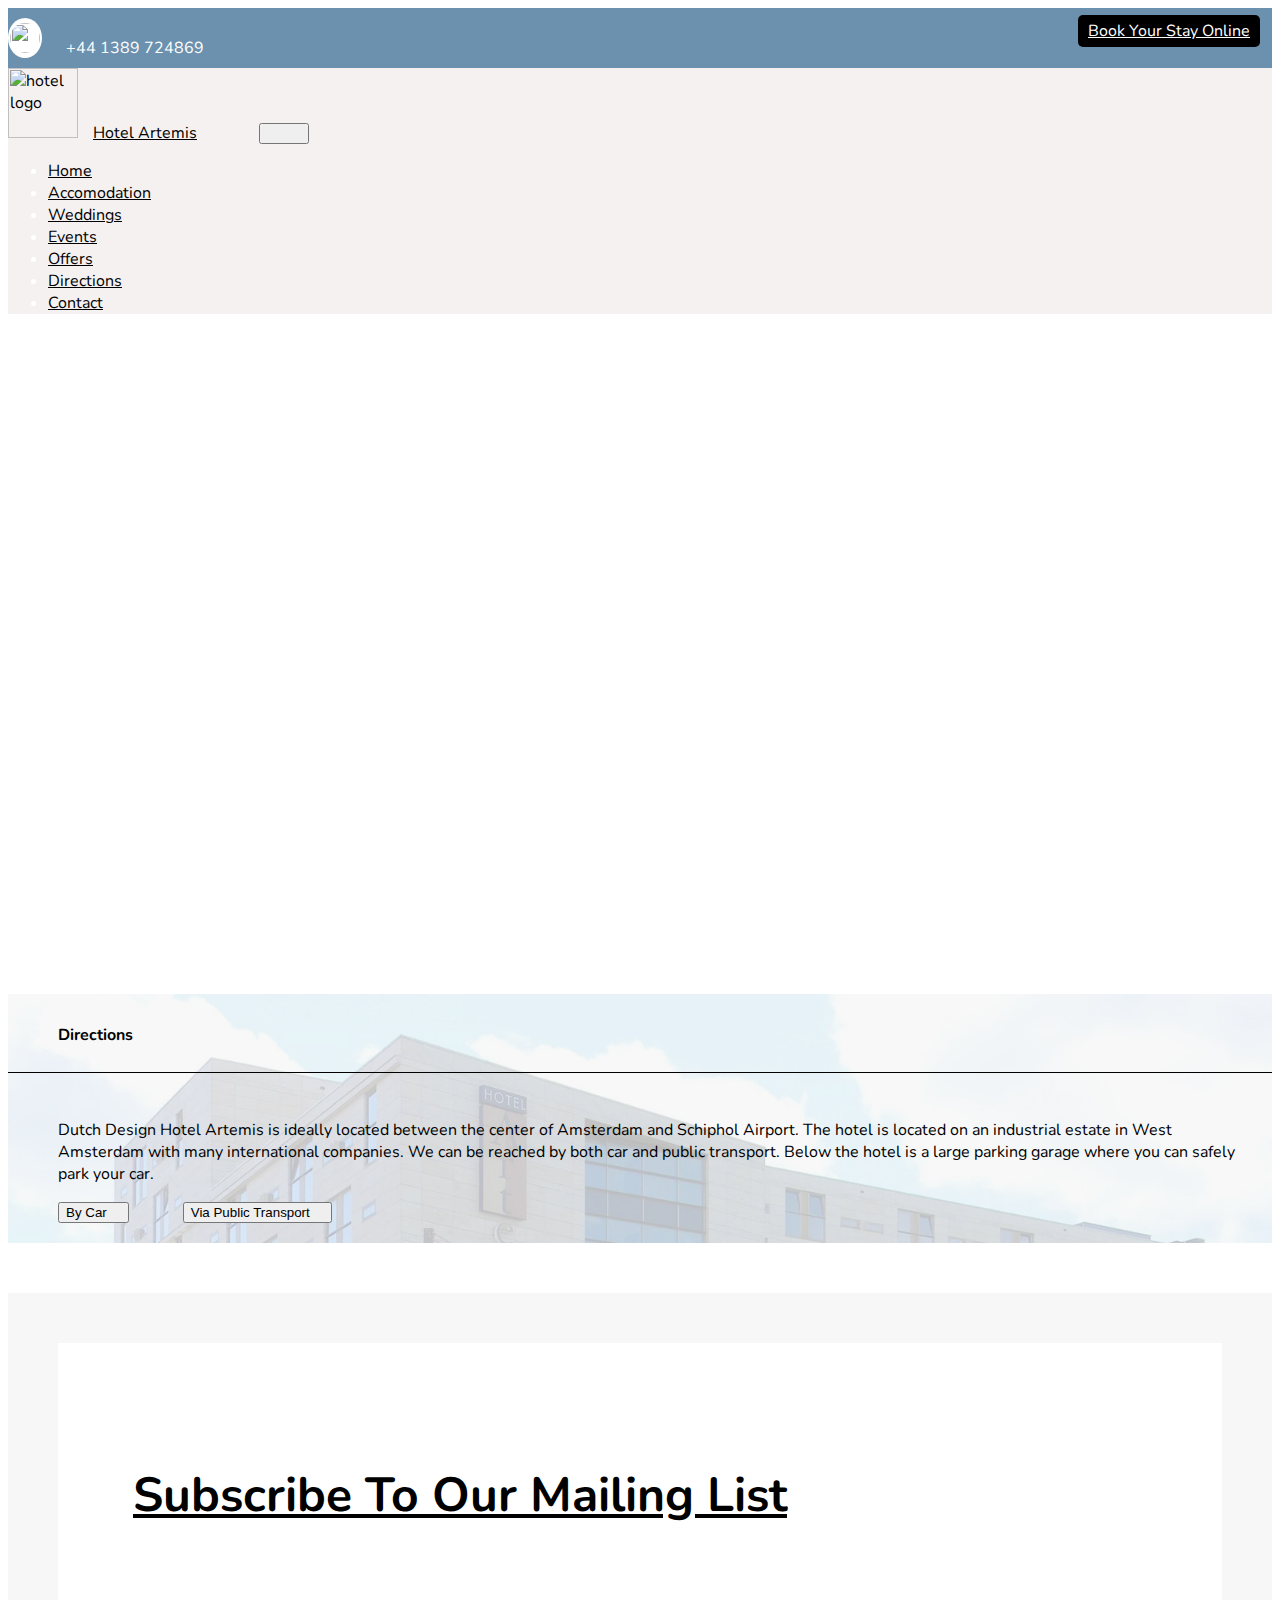
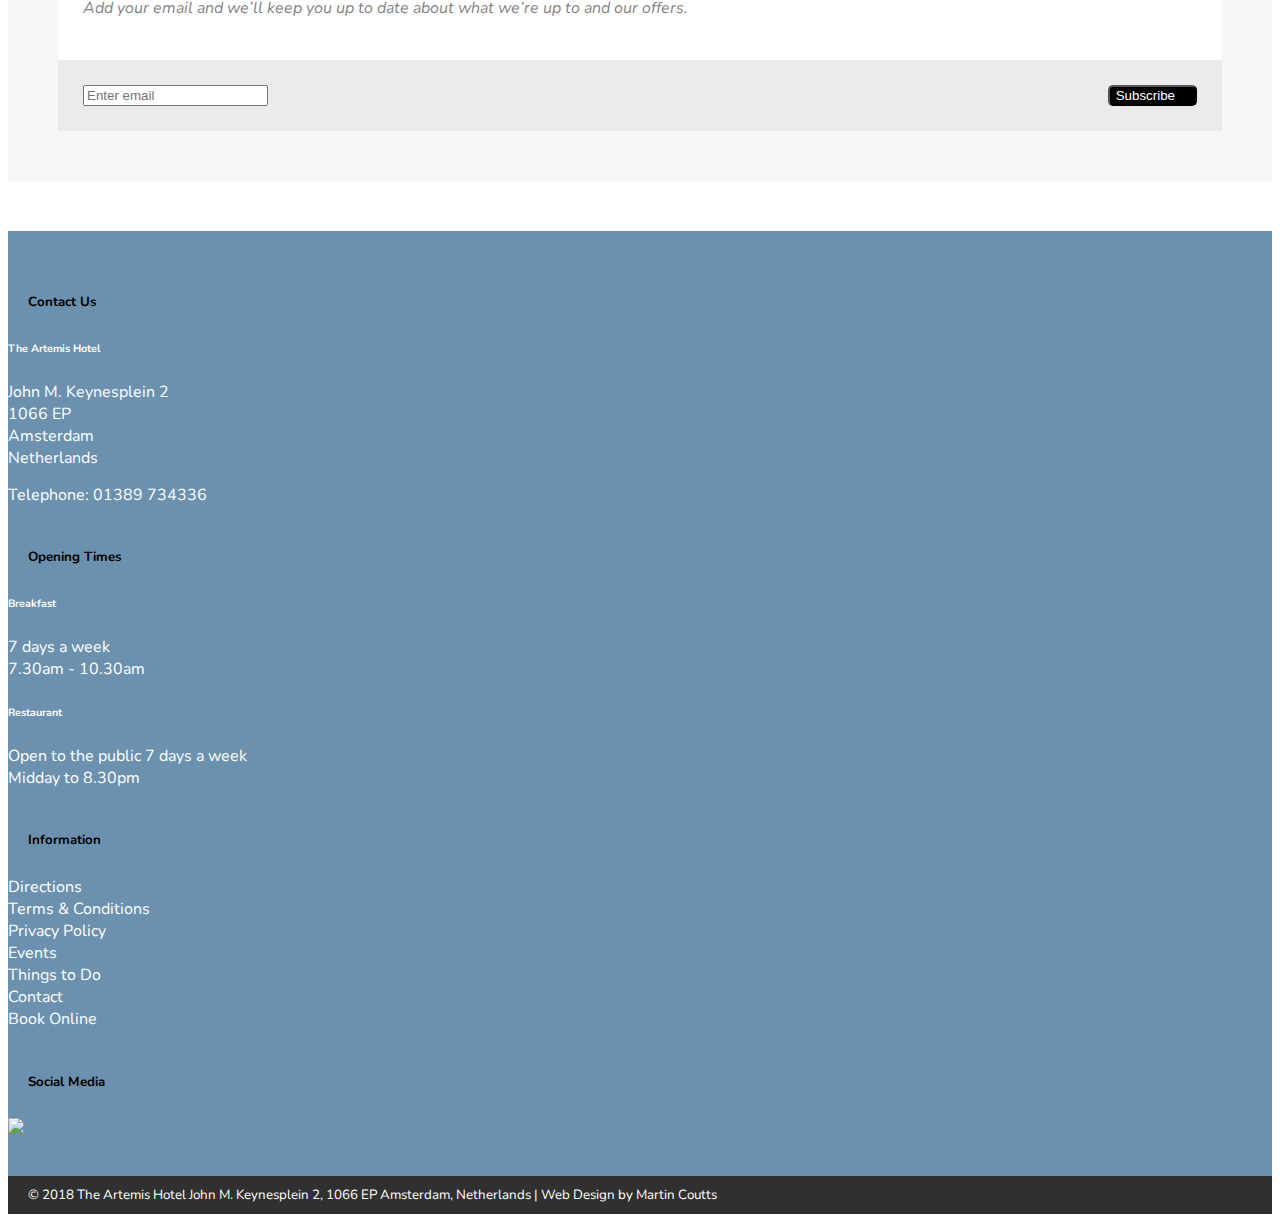
==== directions.html @ 6d1e0413 "directions page content, styling complete, jquery dropdown functionality added" ====
<DOCTYPE html>
    <html>
        <head>
            <meta http-equiv="Content-Type" content="text/html; charset=UTF-8">
            <title>Hotel Artemis</title>
    
            <!-- Bootstrap link -->
            <link rel="stylesheet" href="https://stackpath.bootstrapcdn.com/bootstrap/4.1.3/css/bootstrap.min.css" integrity="sha384-MCw98/SFnGE8fJT3GXwEOngsV7Zt27NXFoaoApmYm81iuXoPkFOJwJ8ERdknLPMO" crossorigin="anonymous">
    
            <link href="https://fonts.googleapis.com/css?family=Do+Hyeon|Nunito" rel="stylesheet">
            <!-- font-family: 'Do Hyeon', sans-serif;
            font-family: 'Nunito', sans-serif; -->
    
            <link rel = "stylesheet" href="main.css">
            
        </head>
        <body>
            <!-- Top Header -->
            <div id = "header-and-nav-div" class = "fixed-top">
            <div class = "container-fluid" id = "top-header">
                <div id = "phone-info">
                    <img src = "img/assets/phone.png">
                    <span>+44 1389 724869</span>
                
                    <a href = "#">Book Your Stay Online</a>
                </div>
            </div>
            <!-- /Top Header -->
            
            <!-- Navbar -->
            <nav class="navbar navbar-expand-lg navbar-light" id = "nav">
                    <a class="navbar-brand" href="index.html"><img id = "navbar-brand" src="img/assets/hotel.png" alt = "hotel logo">Hotel Artemis</a>
                    <button class="navbar-toggler" type="button" data-toggle="collapse" data-target="#navbarNavDropdown" aria-controls="navbarNavDropdown" aria-expanded="false" aria-label="Toggle navigation">
                        <span class="navbar-toggler-icon"></span>
                    </button>
                    <div class="collapse navbar-collapse" id="navbarNavDropdown">
                        <ul class="navbar-nav">
                            <li class="nav-item">
                                <a class="nav-link" href="index.html">Home</a>
                            </li>
                            <li class="nav-item">
                                <a class="nav-link" href="accomodation.html">Accomodation</a>
                            </li>
                            <li class="nav-item">
                                <a class="nav-link" href="weddings.html">Weddings</a>
                            </li>
                            <li class="nav-item inactive-nav">
                                <a class="nav-link" href="dining.html">Dining</a>
                            </li>
                            <li class="nav-item">
                                <a class="nav-link" href="events.html">Events</a>
                            </li>
                            <li class="nav-item active">
                                <a class="nav-link" href="offers.html">Offers</a>
                            </li>
                            <li class="nav-item">
                                <a class="nav-link" href="directions.html">Directions</a>
                            </li>
                            <li class="nav-item">
                                <a class="nav-link" href="contact.html">Contact</a>
                            </li>
                        </ul>
                    </div>
                    </nav>
                    </div>
                    <!--/navbar  -->
    
                    <!-- Carousel -->
                    <!-- Only One Image on this page -->
                    <div id ="directions-map-header">
                        <div>
                        <iframe src="https://www.google.com/maps/embed?pb=!1m14!1m8!1m3!1d2437.5807767261335!2d4.822518!3d52.341751!3m2!1i1024!2i768!4f13.1!3m3!1m2!1s0x0%3A0xdebbf8745adf8c10!2sDutch+Design+Hotel+Artemis!5e0!3m2!1sen!2suk!4v1534864718954" width="100%" height="600" frameborder="0" style="border:0" allowfullscreen></iframe>
                        </div>
                    </div>
                    
                    
    
                    <!-- /Carousel -->
    
                    <!-- Main Content -->
    
                    <div class = "container" id = "main-content anchor-point">
                        <div class = "text-center" id = "main-header-div">
                            <!-- Empty div to keep padding same -->
                        </div>
    
                        <div class = "row no-gutters" id = "directions-container">
                            <div class = "col-lg-8" id = "offers-info">
                                <h4>Directions</h4>
                                <hr>
                                <p>Dutch Design Hotel Artemis is ideally located between the center of Amsterdam and Schiphol Airport. The hotel is located on an industrial estate in West Amsterdam with many international companies. We can be reached by both car and public transport. Below the hotel is a large parking garage where you can safely park your car.</p>
                                
                                <div class="btn-group">
                                <button type="button" class="dropdown-toggle directions-dropdown" id = "car-dropdown">
                                By Car
                                </button>

                                <button type="button" class="dropdown-toggle directions-dropdown" id = "public-transport-dropdown">
                                Via Public Transport
                                </button>
                                </div>
                                <div id = "car-directions">
                                    <h4 style = "text-decoration: underline">By Car</h4>
                                    <h5>By Car from direction Utrecht / The Hague A4 (Schiphol Airport AMS)</h5>
                                    <p>A4 direction Amsterdam, exit S107 Sloten.<br>
                                    Take a right and follow the road around (passing the BP Petrol station on the left), keep going, once you pass under the flyover, take the second left which is 'David Ricardostraat' (IBM) and you drive into the 'John M. Keynesplein'.</p>

                                    <h5>By Car from direction Utrecht A10</h5>
                                    <p>Follow the A10 Ring Road via the 'RAI' exhibition center, keeping to the right hand lane for the split direction Zaanstad. Take exit S107 Sloten, then take a left, direction Sloten/Slotervaart. Carry straight on along the 'Henk Sneevlietweg'. At the T-junction take a left into the 'Johan Huizinglaan'. After approximately 500m on the right take the 'David Ricardostraat' (IBM), and you drive into the John M. Keynesplein.</p>

                                    <h5>By Car from Zaanstad</h5>
                                    <p>A8 via 'Coen Tunnel' on to the A10 Ring Road. Take exit S107 Sloten, turn right and carry straight on along the 'Henk Sneevlietweg'. At the T-junction take a left into the 'Johan Huizinglaan'. Approximately 500m on the right take the 'David Ricardostraat' (IBM), and you drive into the 'John M. Keynesplein'.</p>
                                </div>

                                <div id = "public-transport-directions">
                                    <h4 style = "text-decoration: underline">Via Public Transport</h4>
                                    <h5>From Amsterdam Central Station to Dutch Design Hotel Artemis</h5>
                                    <p>Take tram #2 to Nieuw Sloten and exit at stop Louwesweg.</p>
                                    <p>Exit the tram and go left on the Louwesweg. Walk up to the crossroad and turn right on the Johan Huizingalaan. Walk up to the second crossroad and turn right on the Sloterweg. On the Sloterweg, walk up to the first crossroad and go left to the Karl Marxpad. Dutch Design Hotel Artemis is situated on your right hand.</p>

                                    <h4>From Amsterdam Zuid train station to Dutch Design Hotel Artemis</h4>
                                    <p>Take metro #50 to Isolatorweg and exit at stop Henk Sneevlietweg.</p>
                                    <p>Leave the metro and take the left exit. Exit the gates and go right on the Henk Sneevlietweg and walk up the crossroad. At the crossroad, turn left to the Johan Huizingalaan and walk up to the next crossroad. Turn right on Sloterweg and walk up to the next crossroad. Turn left on the Karl Marxpad, Dutch Design Hotel Artemis is situated on your right hand.</p>

                                    <p><i>From Monday to Friday between 8 am and 6 pm on stop Henk Sneevlietweg?</i></p>
                                    <p>Leave the metro and take the left exit. Exit the gates, go right and pass under the viaduct. At the bus stop departures a white bus every few minutes, the Rieker Circle Line. Take this free bus to Dutch Design Hotel Artemis in approximately 5 minutes.</p>
                                    <p><small>Note: this route is also applicable if you travel from train stations Holendrecht, Bijlmer ArenA, Duivendrecht or RAI.</small></p>

                                    <h4>From Amsterdam Sloterdijk or Lelylaan train station to Dutch Design Hotel Artemis</h4>
                                    <p>Take metro #50 to Gaasperplas and exit at stop Henk Sneevlietweg.</p>
                                    <p>Leave the metro and take the right exit. Exit the gates and go right on the Henk Sneevlietweg and walk up the crossroad. At the crossroad, turn left to the Johan Huizingalaan and walk up to the next crossroad. Turn right on Sloterweg and walk up to the next crossroad. Turn left on the Karl Marxpad, Dutch Design Hotel Artemis is situated on your right hand.</p>
                                    <p><i>From Monday to Friday between 8 am and 6 pm on stop Henk Sneevlietweg?</i></p>
                                    <p>Leave the metro and take the right exit. Exit the gates, go right and pass under the viaduct. At the bus stop departures a white bus every few minutes, the Rieker Circle Line. Take this free bus to Dutch Design Hotel Artemis in approximately 5 minutes.</p>

                                    <h4>From Amsterdam Schiphol Airport to Dutch Design Hotel Artemis</h4>
                                    <p>Bus 195/N95 is departing every day, every half an hour to the hotel<br>Go at Schiphol Plaza outside to the bus station. Exit the bus at the Louwesweg.</p>
                                </div>
                            </div>
                        </div>
                    </div>
    
                    <!-- /Main Content -->
    
                    <!-- Email Subscription -->
                    <div class = "container-fluid" id ="email-sub-container">
                        <div class = "container">
                          <div class = "text-center" id = "email-sub-header">
                            <h4>Subscribe To Our Mailing List</h4>
                            <p>Add your email and we’ll keep you up to date about what we’re up to and our offers.</p>
                          </div>
                          
                          <div class = "container" id = "email-sub-form">
                            <input type="email" class = "col-lg-9" id="exampleInputEmail1" aria-describedby="emailHelp" placeholder="Enter email">
                            <button type="button" class="col-lg-3">Subscribe</button>
                          </div>  
                        </div>
                    </div>
                    <!-- /Email Subscription -->
    
                    <!-- Footer Links -->
                    <div class = "container-fluid" id = "footer-link-container">
                        <div class = "container" id = "footer-link-div">
                            <div class = "row">
                                <div class = "col-lg-3 col-md-6">
                                    <h5>Contact Us</h5>
                                    <h6>The Artemis Hotel</h6>
                                    <ul>
                                    <li>John M. Keynesplein 2</li>
                                    <li>1066 EP</li>
                                    <li>Amsterdam</li>
                                    <li>Netherlands</li>
                            
                                    <li style = "padding-top:15px">Telephone: 01389 734336</li>
                                    </ul>
                                </div>
    
                                <div class = "col-lg-3 col-md-6">
                                    <h5>Opening Times</h5>
                                    <h6>Breakfast</h6>
                                    <ul>
                                    <li>7 days a week</li>
                                    <li>7.30am - 10.30am</li>
                                    </ul>
                                    <h6>Restaurant</h6>
                                    <ul>
                                    <li>Open to the public 7 days a week</li>
                                    <li>Midday to 8.30pm</li>
                                    </ul>
                                </div>
    
                                <div class = "col-lg-3 col-md-6">
                                    <h5>Information</h5>
                                    <ul>
                                        <a><li>Directions</li></a>
                                        <a><li>Terms & Conditions</li></a>
                                        <a><li>Privacy Policy</li></a>
                                        <a><li>Events</li></a>
                                        <a><li>Things to Do</li></a>
                                        <a><li>Contact</li></a>
                                        <a><li>Book Online</li></a>
                                    </ul>
                                </div>
    
                                <div class = "col-lg-3 col-md-6">
                                    <h5>Social Media</h5>
                                    <ul>
                                        <li><a><img src = "img/assets/facebook.png"></a></li>
                                    </ul>
                                </div>
                            </div>
                        </div>
                    </div>
                    <!-- /Footer Links -->
    
                    <!-- Bottom Footer -->
                    <footer class = "text-center"><span>© 2018 The Artemis Hotel John M. Keynesplein 2, 1066 EP Amsterdam, Netherlands | Web Design by Martin Coutts</span></footer>
                    <!-- /Bottom Footer -->
    
    
    
    
    
    
    
                
                <script
                src="https://code.jquery.com/jquery-3.3.1.js"
                integrity="sha256-2Kok7MbOyxpgUVvAk/HJ2jigOSYS2auK4Pfzbm7uH60="
                crossorigin="anonymous"></script>
                <script src="https://cdnjs.cloudflare.com/ajax/libs/popper.js/1.14.3/umd/popper.min.js" integrity="sha384-ZMP7rVo3mIykV+2+9J3UJ46jBk0WLaUAdn689aCwoqbBJiSnjAK/l8WvCWPIPm49" crossorigin="anonymous"></script>
                <script src="https://stackpath.bootstrapcdn.com/bootstrap/4.1.3/js/bootstrap.min.js" integrity="sha384-ChfqqxuZUCnJSK3+MXmPNIyE6ZbWh2IMqE241rYiqJxyMiZ6OW/JmZQ5stwEULTy" crossorigin="anonymous"></script>
                <script src = "app.js"></script>
        </body>
    </html>
---- main.css ----
/* --------------Global---------------- */
body{
    font-family: 'Nunito', sans-serif; 
}

hr {
    overflow: visible; /* For IE */
    height: 30px;
    border-style: solid;
    border-color: black;
    border-width: 1.9px 0 0 0;
}

.no-js{
    display: none;
}

.inactive-nav{
    display: none;
}
/* --------------/Global---------------- */

/* --------------Top Header---------------- */
#top-header{
    background-color: #6b91af;
    padding-bottom: 0;
}

#phone-info img{
    padding: 5px 2px 5px 2px;
    margin: 10px 0 10px 0;
    background-color: white;
    border-radius: 100%;
    height:30px;
    width: 30px;
}

#phone-info span{
    color: white;
    padding-top: 10px;
}

#phone-info a{
    position: absolute;
    right: 0px;
    padding: 5px 10px 5px 10px;
    margin: 7px 20px 10px 0;
    color: white;
    background-color: black;
    border-radius: 5px;
}

#phone-info a:hover{
    -webkit-transform: scale(1.1);
    -ms-transform: scale(1.1);
    transform: scale(1.1);
    background-color: #303030;
}


/* --------------/Top Header---------------- */

/* --------------Navbar---------------- */

nav{
    background-color: #f5f1f0;
    margin-bottom: 20px;
}

nav a{
    color: black;
    padding-right: 8px;
}

#navbar-brand{
    height: 70px;
    padding-right: 15px;
}


/* --------------/Navbar---------------- */






/* --------------Carousel---------------- */

#carousel-container{
    padding-left: 0;
    padding-right: 0;
    padding-top: 80px;
    margin-bottom: 50px;
}

#carousel-slide{
    height: 650px;
}

.carousel-caption{
    padding-bottom: 50px;
    color: #f5f1f0;
}

#carousel-container h3{
    text-decoration: underline;
}

/* --------------/Carousel---------------- */

/* --------------Main Content---------------- */

#main-header-div{
    margin-top: 60px;
    margin-bottom: 60px;
}

.info-box{
    background-color: rgb(107,145,175, 0.9);
    font-size: 12pt;
}

.info-box h3, h4{
    padding: 30px 50px 5px 50px;
}

.info-box p{
    padding: 0 50px 5px 50px;;
}

.info-box button{
    margin-left: 50px;
    margin-bottom: 10px;
}

.right-align{
    text-align: right;
}

.right-align button{
    margin-right: 50px;
}

#main-content-div img{
    height: 500px;
    width: 200px;
}

#info-box-small{
    background-color: rgba(245, 245, 245, 0.4);
    margin: 30px;
}

/* Accomodation Main Content */

.info-box h5{
    margin-left: 50px;
    padding-bottom: 10px;
    font-weight: 2000;
}

.info-box ul{
    margin-left: 30px;
    padding-bottom: 30px;
}

.info-box li{
    color: black;
}
/* /Accomodation Main Content */

/* Weddings Main Content */

#wedding-h5{
    font-weight: 900;
}

.wedding-quote-div{
    background-color: #f5f1f0;
    margin-top: 30px;
    border-radius: 5px;
    box-shadow: 2px 1px 15px #333;
}

.wedding-quote-div p, h5, span{
    padding-top: 20px;
    padding-bottom: 5px;
    padding-left: 20px;
}

.wedding-quote-div span{
    padding-bottom: 50px;
}

.wedding-quote-div:nth-of-type(2n){
    text-align: right;
    padding-right: 20px;
    padding-left: 0;
}
/* /Weddings Main Content */

/* Events Main Content */
    #function-img{
        background-image: url("img/images/events/function-room-1.jpg");
        background-repeat: no-repeat;
        background-size: cover;
    }

    #events-white{
        background-color: rgba(245, 245, 245, 0.6);
    }

    #events-white h4{
        padding-left: 20px;
    }

    #events-white h5{
        padding-top: 0;
        padding-bottom: 10px;
    }

    #events-coordinator-btn button{
        background-color: rgba(245, 245, 245, 0.6);
        width: 75%;
        padding: 5px;
        margin: 30px;
        border-radius: 5px;
    }

    #events-coordinator-btn button:hover{
        -webkit-transform: scale(1.1);
        -ms-transform: scale(1.1);
        transform: scale(1.1);
        background-color: #303030;
        color: white;
    }

    #funeral-container{
        background-image: url(img/images/events/funeral-1.jpg);
        background-repeat: no-repeat;
        background-size: cover;
    }

    #funeral-content-container{
        background-color: rgba(245, 245, 245, 0.9);
        padding: 20px;
    }
        /* Table Styling */
        .table {
            border-collapse: collapse;
            border-spacing: 0;
            width: 100%;
            margin-bottom: 1em;
            border: none;
        }

        table {
            border-spacing: 0;
            border-collapse: collapse;
        }

        td{
            font-size: 11pt;
        }

        .odd{
            background-color: #f9f9f9;
        }

        tr:hover{
            background-color: #adadac;
        }
        /* /Table styling */
/* /Events Main Content */

/* Offers Styling */

#offers-container{
    background-image: url(img/images/offers/wedding-table.jpg);
    background-repeat: no-repeat;
    background-size: cover;
}

#offers-info{
    background-color: rgba(245, 245, 245, 0.75);
}

#offers-info h5{
    margin-left: 30px;
}

#offers-info p, button{
    margin-left: 50px;
    padding-right: 20px;
}

#offers-info button{
    margin-bottom: 20px;
}

/* /Offers Styling */

/* Directions Styling */

#directions-map-header{
    width: 100%;
}

#directions-container{
    background-image: url(img/images/directions/exterior-1.jpg);
    background-repeat: no-repeat;
    background-size: cover;
}

#car-directions, #public-transport-directions{
    display: none;
}

/* /Directions Styling */

/* --------------/Main Content---------------- */

/* --------------Email Subscription---------------- */

#email-sub-container{
    background-color: #f7f7f7;
    margin-top: 50px;
    margin-bottom: 50px;
    padding: 50px;
}

#email-sub-header{
    background-color: white;
    padding: 25px;
}

#email-sub-header h4{
    font-size: 3rem;
    text-decoration: underline;
}

#email-sub-header p{
    opacity: 0.5;
    font-style: italic;
}

#email-sub-form{
    background-color: #e9e9e9d7;
    padding: 25px;
}

#email-sub-form button{
    float: right;
    background-color: black;
    color: white;
    border-radius: 5px;
}

#email-sub-form button:hover{
    -webkit-transform: scale(1.1);
    -ms-transform: scale(1.1);
    transform: scale(1.1);
    background-color: #303030;
}

/* --------------/Email Subscription---------------- */




/* --------------Footer Links---------------- */

#footer-link-container{
    background-color: #6b91af;  
}

#footer-link-div{
    background-color: #6b91af;
    padding-top: 20px;
    padding-bottom: 20px;
}

#footer-link-div h6, li{
    color: white;
}

#footer-link-div ul{
    list-style: none;
    padding: 0;
    list-style-type: none;
}
/* --------------/Footer Links---------------- */

/* --------------Footer---------------- */

footer{
    background-color: #303030;
    padding-top: 10px;
    padding-bottom: 10px;
    margin-bottom: 0px;
}

footer span{
    color: white;
    font-size: 10pt;
}

/* --------------/Footer---------------- */

/* --------------Media Queries---------------- */
/* Turns off effect on mobile view */
@media screen and (min-width: 989px) {
    nav a:hover{
        -webkit-transform: scale(1.2);
        -ms-transform: scale(1.2);
        transform: scale(1.2);
        margin-left: 12px;
        margin-right: 12px; 
    } 
  }

  @media screen and (max-width: 991px) {
    #phone-info a{
        display: none;
    }

    .add-margin{
        margin-bottom: 30px;
    }

    /* Merging adjacent image into background on mobile view */
    #merge-wedding-background{
        background-image: url("img/images/weddings/wedding-3.jpg");
        background-repeat: no-repeat;
        background-size: cover;
    }

    .merge-wedding{
        background-color: rgba(245, 245, 245, 0.75);
    }

    .merge-hide{
        display: none;
    }

  }
/* --------------/Media Queries---------------- */
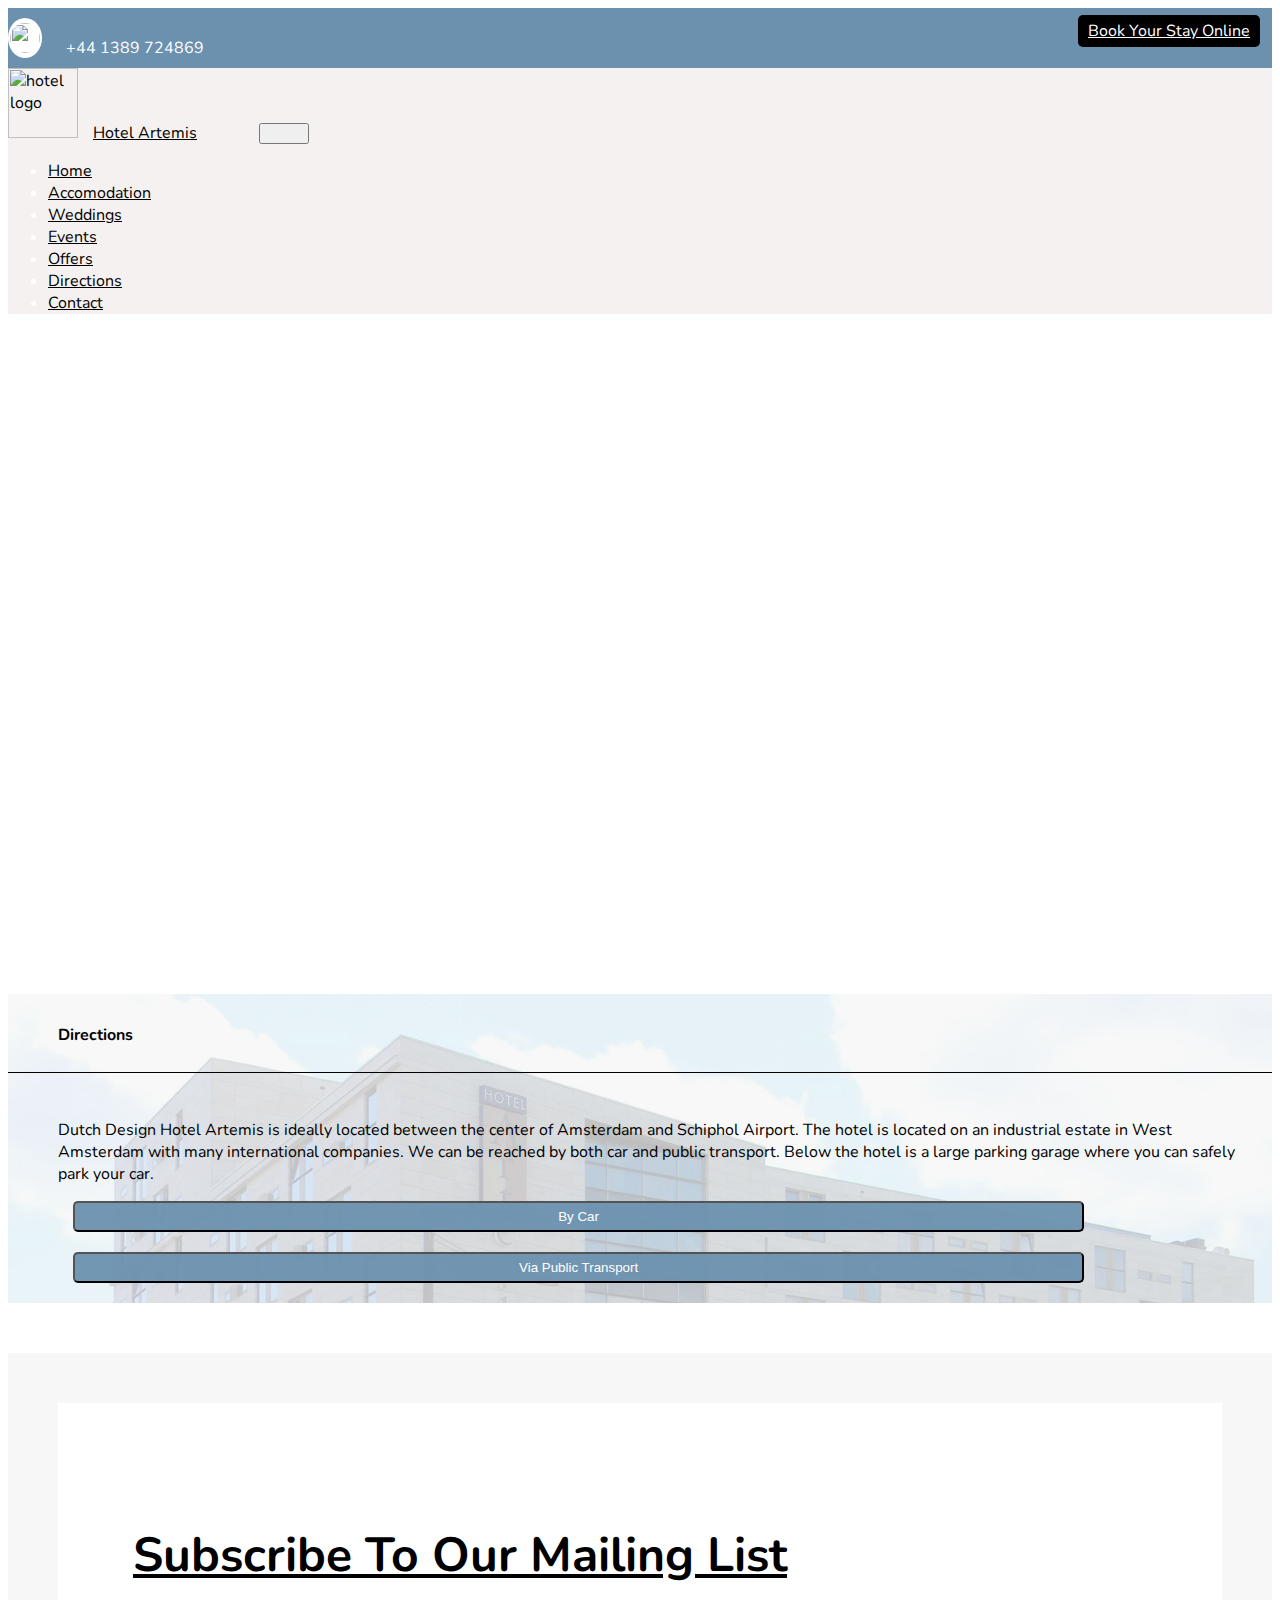
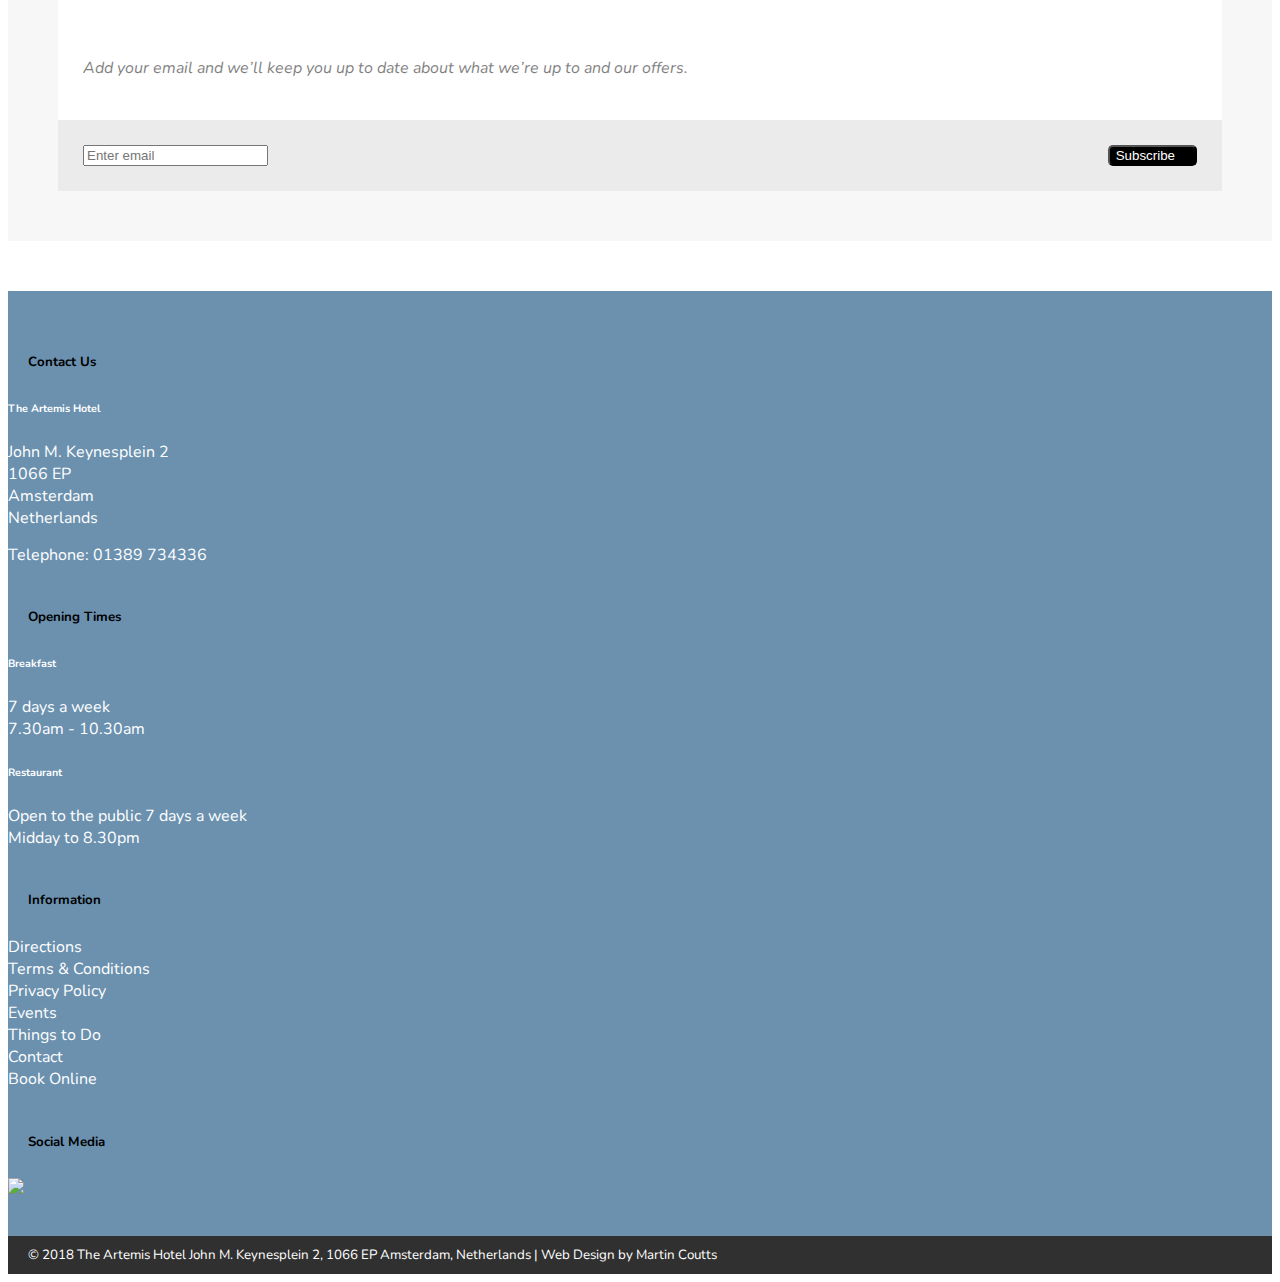
==== commit 5d169687: "directions page complete" ====
--- a/directions.html
+++ b/directions.html
@@ -90,7 +90,6 @@
                                 <hr>
                                 <p>Dutch Design Hotel Artemis is ideally located between the center of Amsterdam and Schiphol Airport. The hotel is located on an industrial estate in West Amsterdam with many international companies. We can be reached by both car and public transport. Below the hotel is a large parking garage where you can safely park your car.</p>
                                 
-                                <div class="btn-group">
                                 <button type="button" class="dropdown-toggle directions-dropdown" id = "car-dropdown">
                                 By Car
                                 </button>
@@ -98,7 +97,7 @@
                                 <button type="button" class="dropdown-toggle directions-dropdown" id = "public-transport-dropdown">
                                 Via Public Transport
                                 </button>
-                                </div>
+                                
                                 <div id = "car-directions">
                                     <h4 style = "text-decoration: underline">By Car</h4>
                                     <h5>By Car from direction Utrecht / The Hague A4 (Schiphol Airport AMS)</h5>
--- a/main.css
+++ b/main.css
@@ -311,6 +311,19 @@
     background-image: url(img/images/directions/exterior-1.jpg);
     background-repeat: no-repeat;
     background-size: cover;
+}
+
+#directions-container button{
+    width: 80%;
+    margin-left: 65px;
+    padding: 6px;
+    background-color: rgb(107,145,175, 0.95);
+    color: white;
+    border-radius: 5px;
+}
+
+#directions-container button:hover{
+    background-color: rgba(65, 130, 180, 0.9);
 }
 
 #car-directions, #public-transport-directions{
